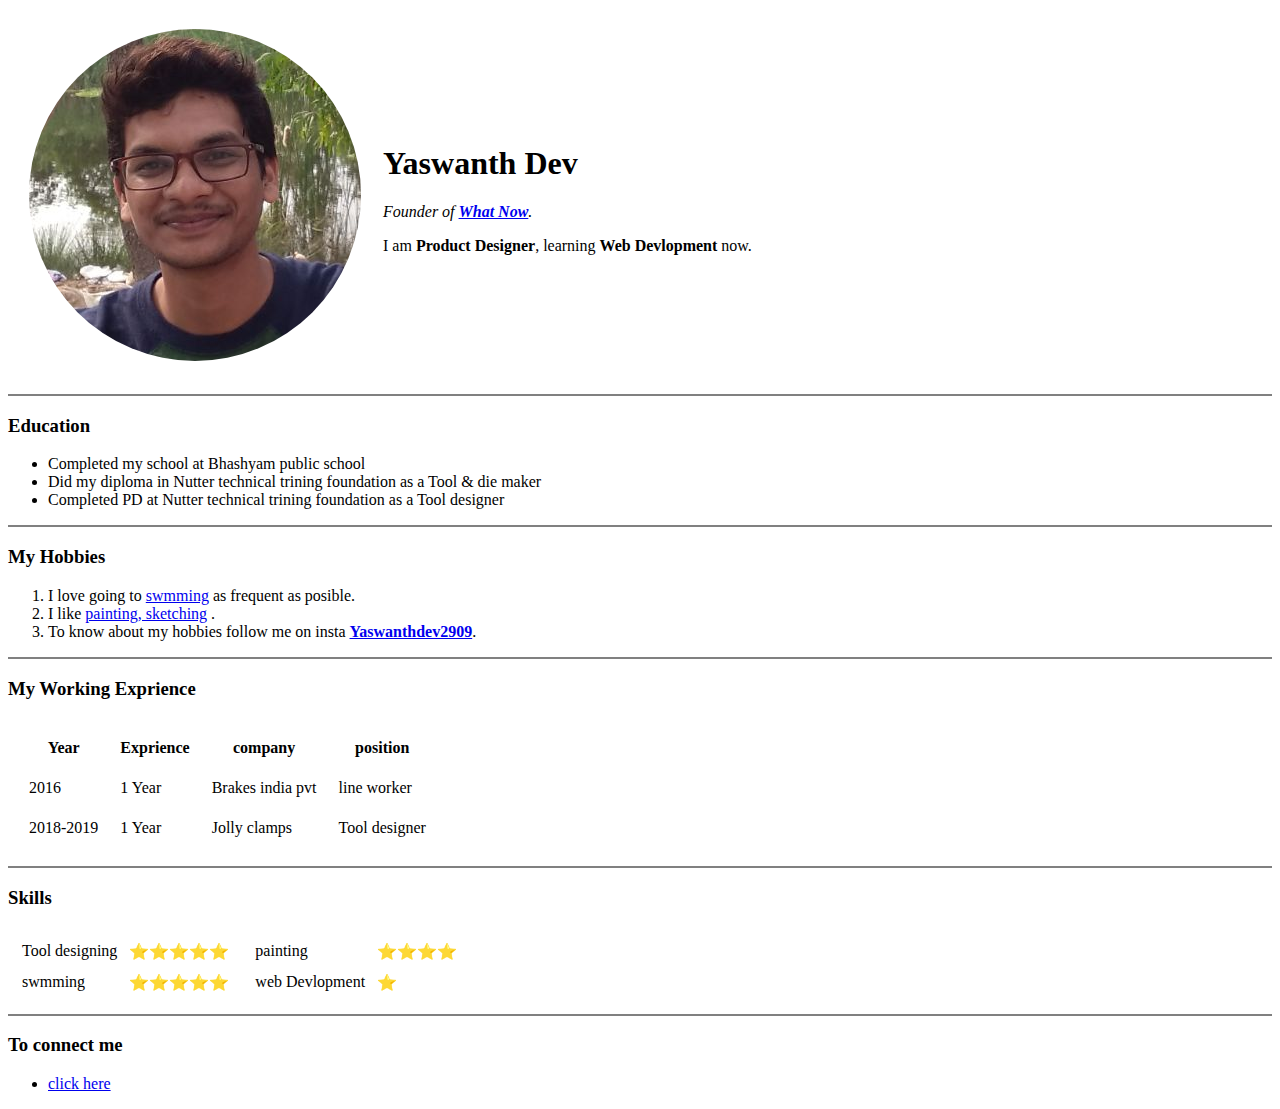
==== index.html @ 5769c08a "initial files to process" ====
<!DOCTYPE html>
<html lang="en" dir="ltr">

<head>
  <meta charset="utf-8">
  <title>Yaswanth Dev</title>
</head>

<body>
  <table cellspacing="20">
    <tbody>
      <tr>
        <td><img src="Yash.png" alt="Yaswanth_dev profile"></td>
        <td>
          <h1> Yaswanth Dev</h1>
          <p><em>Founder of <strong><a href="https://yaswanthdevgovindu.wixsite.com/whatnext">What Now</a></strong>.</em></p> <!-- p is used as paragraf and strong is used to bold the stentece -->
          <p>I am <strong> Product Designer</strong>, learning <strong> Web Devlopment</strong> now. </p>
        </td>
      </tr>
    </tbody>
  </table>

  <hr size="2" noshade />
  <h3>Education</h3>
  <ul>
    <li> Completed my school at Bhashyam public school</li>
    <li> Did my diploma in Nutter technical trining foundation as a Tool & die maker</li>
    <li> Completed PD at Nutter technical trining foundation as a Tool designer</li>
  </ul>
  <hr size="2" noshade>
  <h3>My Hobbies</h3>
  <ol>
    <li>I love going to <a href="https://www.instagram.com/p/CBN9FYXnsUZ/">swmming</a> as frequent as posible.</li>
    <li>I like <a href="https://www.instagram.com/p/CAVzXBrHqsJ/">painting, sketching</a> .</li>
    <li>To know about my hobbies follow me on insta <strong><a href="https://www.instagram.com/yaswanth2909/?hl=en">Yaswanthdev2909</a></strong>.</li>
  </ol>
  <hr size="2" noshade>
  <h3>My Working Exprience</h3>
  <table cellspacing="20">
    <!-- this cellspacing must look in this colour tr stands for table row and td stands for table data and for heading we use th called table heading -->
    <thead>
      <tr>
        <th>Year</th>
        <th>Exprience</th>
        <th>company</th>
        <th>position</th>
    </thead>
    <tbody>
      <tr>
        <td>2016</td>
        <td>1 Year</td>
        <td>Brakes india pvt</td>
        <td>line worker</td>
      </tr>
      <tr>
        <td>2018-2019</td>
        <td>1 Year</td>
        <td>Jolly clamps</td>
        <td> Tool designer</td>
      </tr>
    </tbody>
    <tfoot>

    </tfoot>
  </table>
  <hr size="2" noshade>
  <h3>Skills</h3>
  <table>

      <tbody>
        <tr>
          <td>
            <table cellspacing="10">
              <tr>
              <td>Tool designing</td>
              <td>⭐⭐⭐⭐⭐</td>
            </tr>
            <tr>
              <td>swmming</td>
              <td>⭐⭐⭐⭐⭐</td>
            </tr>
            </table>
          </td>
          <td>
            <table cellspacing="10">
            <tr>
              <td>painting</td>
              <td>⭐⭐⭐⭐</td>
            </tr>
            <tr>
              <td>web Devlopment</td>
              <td>⭐</td>
            </tr>
          </table></td>
        </tr>
      </tbody>
    </table>

<hr size="2" noshade>
    <h3>To connect me</h3>
    <ul>
      <li><a href="my contacts.html">click here</a></li>
    </ul>
</body>

</html>
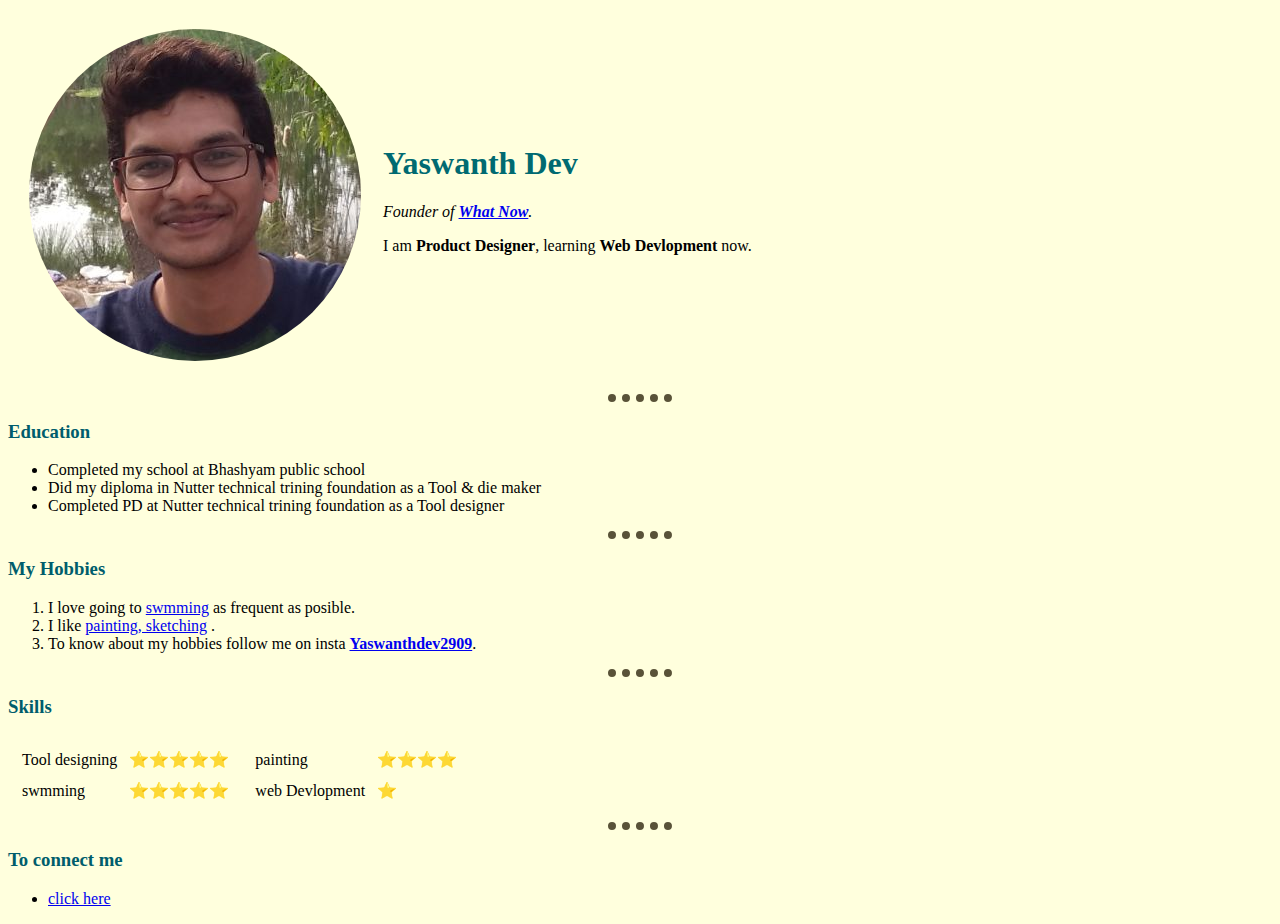
==== commit 8bffd23d: "Add files via upload" ====
--- a/index.html
+++ b/index.html
@@ -4,6 +4,7 @@
 <head>
   <meta charset="utf-8">
   <title>Yaswanth Dev</title>
+  <link rel="stylesheet" href="styles.css">
 </head>
 
 <body>
@@ -34,35 +35,6 @@
     <li>I like <a href="https://www.instagram.com/p/CAVzXBrHqsJ/">painting, sketching</a> .</li>
     <li>To know about my hobbies follow me on insta <strong><a href="https://www.instagram.com/yaswanth2909/?hl=en">Yaswanthdev2909</a></strong>.</li>
   </ol>
-  <hr size="2" noshade>
-  <h3>My Working Exprience</h3>
-  <table cellspacing="20">
-    <!-- this cellspacing must look in this colour tr stands for table row and td stands for table data and for heading we use th called table heading -->
-    <thead>
-      <tr>
-        <th>Year</th>
-        <th>Exprience</th>
-        <th>company</th>
-        <th>position</th>
-    </thead>
-    <tbody>
-      <tr>
-        <td>2016</td>
-        <td>1 Year</td>
-        <td>Brakes india pvt</td>
-        <td>line worker</td>
-      </tr>
-      <tr>
-        <td>2018-2019</td>
-        <td>1 Year</td>
-        <td>Jolly clamps</td>
-        <td> Tool designer</td>
-      </tr>
-    </tbody>
-    <tfoot>
-
-    </tfoot>
-  </table>
   <hr size="2" noshade>
   <h3>Skills</h3>
   <table>
@@ -95,7 +67,7 @@
         </tr>
       </tbody>
     </table>
-
+    
 <hr size="2" noshade>
     <h3>To connect me</h3>
     <ul>
--- a/styles.css
+++ b/styles.css
@@ -0,0 +1,20 @@
+body {
+  background-color: #ffffdd;
+}
+
+hr {
+  background: #ffffdd;
+  border-style: none;
+  border-top-style: dotted;
+  border-color: #595238;
+  border-width: 8px;
+  width: 5%;
+}
+
+h1 {
+  color: #006a71;
+}
+h3
+{
+  color: #005d6c;
+}
